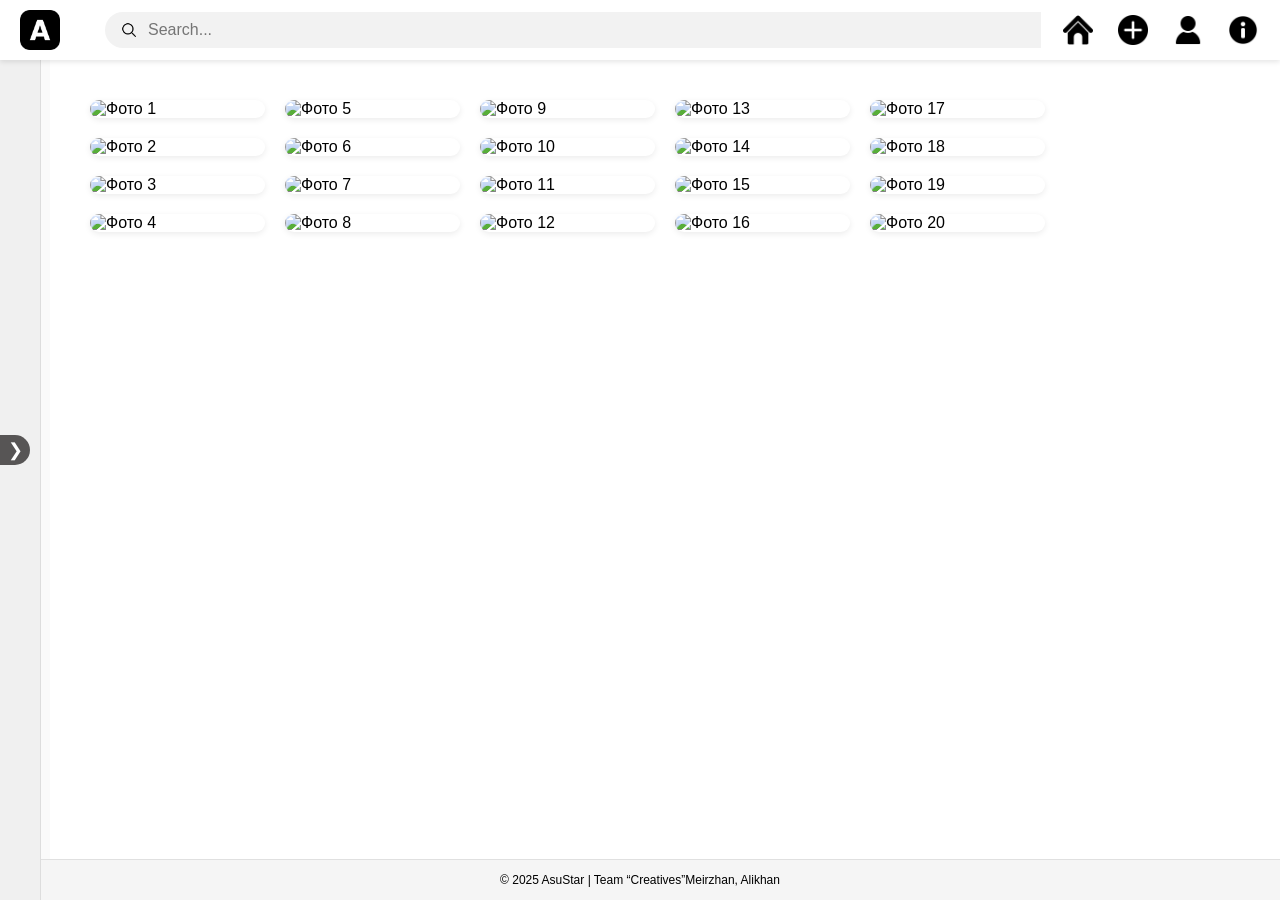
==== index.html @ 65950ed6 "Add files via upload" ====
<!DOCTYPE html>
<html lang="ru">
<head>
  <meta charset="UTF-8">
  <meta name="viewport" content="width=device-width, initial-scale=1.0">
  <title>MiniPinterest</title>
  <link rel="stylesheet" href="style.css">
</head>
<body>

  <div class="grid-layout">
    <header class="header">
      <div class="logo">
        <img src="Logo.png" alt="Логотип" class="logo">
      </div>
      <div class="search-box">
        <img src="images/search.png" alt="Поиск" class="search-icon">
        <input type="text" class="search-bar" placeholder="Search...">
      </div>
      <nav class="top-nav">
        </nav>
    </header>

    <input type="checkbox" id="sidebar-toggle" hidden>

    <aside class="sidebar">
    <ul>
      <li>
        <a href="#"><img src="images/Category.png" alt="Category" class="nav-icon">ㅤCategory</a>
      </li>

      <li>
        <a href="#"><img src="images/Favvv.png" alt="Category" class="nav-icon">ㅤFavorites</a>
      </li>

      <li>
        <a href="#"><img src="images/Settings.png" alt="Settings" class="nav-icon">ㅤSettings</a>
      </li>

    </ul>
    </aside>
    <label for="sidebar-toggle" class="toggle-btn"></label>
  

    <main class="main">
      <div class="gallery">
        <div class="card">
          <img src="https://picsum.photos/200/250?random=1" alt="Фото 1">
          <div class="overlay">
            <button class="fav-btn"><img src="images/Fav.png" alt="Избранное"></button>
            <button><img src="images/Download.png" alt="Сохранить"></button>
            <button><img src="images/Share.png" alt="Поделиться"></button>
          </div>
        </div>
        <div class="card">
          <img src="https://picsum.photos/200/300?random=2" alt="Фото 2">
          <div class="overlay">
            <button class="fav-btn"><img src="images/Fav.png" alt="Избранное"></button>
            <button><img src="images/Download.png" alt="Сохранить"></button>
            <button><img src="images/Share.png" alt="Поделиться"></button>
          </div>
        </div>
        <div class="card">
          <img src="https://picsum.photos/200/280?random=3" alt="Фото 3">
          <div class="overlay">
            <button class="fav-btn"><img src="images/Fav.png" alt="Избранное"></button>
            <button><img src="images/Download.png" alt="Сохранить"></button>
            <button><img src="images/Share.png" alt="Поделиться"></button>
          </div>
        </div>
        <div class="card">
          <img src="https://picsum.photos/600/900?random=4" alt="Фото 4">
          <div class="overlay">
            <button class="fav-btn"><img src="images/Fav.png" alt="Избранное"></button>
            <button><img src="images/Download.png" alt="Сохранить"></button>
            <button><img src="images/Share.png" alt="Поделиться"></button>
          </div>
        </div>
        <div class="card">
          <img src="https://picsum.photos/200/260?random=5" alt="Фото 5">
          <div class="overlay">
            <button class="fav-btn"><img src="images/Fav.png" alt="Избранное"></button>
            <button><img src="images/Download.png" alt="Сохранить"></button>
            <button><img src="images/Share.png" alt="Поделиться"></button>
          </div>
        </div>
        <div class="card"><img src="https://picsum.photos/200/310?random=6" alt="Фото 6">
          <div class="overlay">
            <button class="fav-btn"><img src="images/Fav.png" alt="Избранное"></button>
            <button><img src="images/Download.png" alt="Сохранить"></button>
            <button><img src="images/Share.png" alt="Поделиться"></button>
          </div>
        </div>
        <div class="card"><img src="https://picsum.photos/200/270?random=7" alt="Фото 7">
          <div class="overlay">
            <button class="fav-btn"><img src="images/Fav.png" alt="Избранное"></button>
            <button><img src="images/Download.png" alt="Сохранить"></button>
            <button><img src="images/Share.png" alt="Поделиться"></button>
          </div>
        </div>
        <div class="card"><img src="https://picsum.photos/200/280?random=8" alt="Фото 8">
          <div class="overlay">
            <button class="fav-btn"><img src="images/Fav.png" alt="Избранное"></button>
            <button><img src="images/Download.png" alt="Сохранить"></button>
            <button><img src="images/Share.png" alt="Поделиться"></button>
          </div>
        </div>
        <div class="card"><img src="https://picsum.photos/200/290?random=9" alt="Фото 9">
          <div class="overlay">
            <button class="fav-btn"><img src="images/Fav.png" alt="Избранное"></button>
            <button><img src="images/Download.png" alt="Сохранить"></button>
            <button><img src="images/Share.png" alt="Поделиться"></button>
          </div>
        </div>
        <div class="card"><img src="https://picsum.photos/200/300?random=10" alt="Фото 10">
          <div class="overlay">
            <button class="fav-btn"><img src="images/Fav.png" alt="Избранное"></button>
            <button><img src="images/Download.png" alt="Сохранить"></button>
            <button><img src="images/Share.png" alt="Поделиться"></button>
          </div>
        </div>
        <div class="card"><img src="https://picsum.photos/200/310?random=11" alt="Фото 11">
          <div class="overlay">
            <button class="fav-btn"><img src="images/Fav.png" alt="Избранное"></button>
            <button><img src="images/Download.png" alt="Сохранить"></button>
            <button><img src="images/Share.png" alt="Поделиться"></button>
          </div>
        </div>
        <div class="card"><img src="https://picsum.photos/200/320?random=12" alt="Фото 12">
          <div class="overlay">
            <button class="fav-btn"><img src="images/Fav.png" alt="Избранное"></button>
            <button><img src="images/Download.png" alt="Сохранить"></button>
            <button><img src="images/Share.png" alt="Поделиться"></button>
          </div>
        </div>
        <div class="card"><img src="https://picsum.photos/200/330?random=13" alt="Фото 13">
          <div class="overlay">
            <button class="fav-btn"><img src="images/Fav.png" alt="Избранное"></button>
            <button><img src="images/Download.png" alt="Сохранить"></button>
            <button><img src="images/Share.png" alt="Поделиться"></button>
          </div>
        </div>
        <div class="card"><img src="https://picsum.photos/200/340?random=14" alt="Фото 14">
          <div class="overlay">
            <button class="fav-btn"><img src="images/Fav.png" alt="Избранное"></button>
            <button><img src="images/Download.png" alt="Сохранить"></button>
            <button><img src="images/Share.png" alt="Поделиться"></button>
          </div>
        </div>
        <div class="card"><img src="https://picsum.photos/200/350?random=15" alt="Фото 15">
          <div class="overlay">
            <button class="fav-btn"><img src="images/Fav.png" alt="Избранное"></button>
            <button><img src="images/Download.png" alt="Сохранить"></button>
            <button><img src="images/Share.png" alt="Поделиться"></button>
          </div>
        </div>
        <div class="card"><img src="https://picsum.photos/200/360?random=16" alt="Фото 16">
          <div class="overlay">
            <button class="fav-btn"><img src="images/Fav.png" alt="Избранное"></button>
            <button><img src="images/Download.png" alt="Сохранить"></button>
            <button><img src="images/Share.png" alt="Поделиться"></button>
          </div>
        </div>
        <div class="card"><img src="https://picsum.photos/200/370?random=17" alt="Фото 17">
          <div class="overlay">
            <button class="fav-btn"><img src="images/Fav.png" alt="Избранное"></button>
            <button><img src="images/Download.png" alt="Сохранить"></button>
            <button><img src="images/Share.png" alt="Поделиться"></button>
          </div>
        </div>
        <div class="card"><img src="https://picsum.photos/200/380?random=18" alt="Фото 18">
          <div class="overlay">
            <button class="fav-btn"><img src="images/Fav.png" alt="Избранное"></button>
            <button><img src="images/Download.png" alt="Сохранить"></button>
            <button><img src="images/Share.png" alt="Поделиться"></button>
          </div>
        </div>
        <div class="card"><img src="https://picsum.photos/200/390?random=19" alt="Фото 19">
          <div class="overlay">
            <button class="fav-btn"><img src="images/Fav.png" alt="Избранное"></button>
            <button><img src="images/Download.png" alt="Сохранить"></button>
            <button><img src="images/Share.png" alt="Поделиться"></button>
          </div>
        </div>
        <div class="card"><img src="https://picsum.photos/200/400?random=20" alt="Фото 20">
          <div class="overlay">
            <button class="fav-btn"><img src="images/Fav.png" alt="Избранное"></button>
            <button><img src="images/Download.png" alt="Сохранить"></button>
            <button><img src="images/Share.png" alt="Поделиться"></button>
          </div>
        </div>
      </div>
    </main>

    <nav class="bottom-nav">
      <a href="index.html" class="nav-btn">
        <img src="images/Recommendation.png" class="nav-icon" alt="Рекомендации">
        <span class="tooltip">Recommendation</span>
      </a>
      <a href="upload.html" class="nav-btn">
        <img src="images/Add.png" class="nav-icon" alt="Добавить фото">
        <span class="tooltip">Add photo</span>
      </a>
      <a href="profile.html" class="nav-btn">
        <img src="images/Profile.png" class="nav-icon" alt="Профиль">
        <span class="tooltip">Profile</span>
      </a>
      <a href="about.html" class="nav-btn">
        <img src="images/Info.png" class="nav-icon" alt="О сайте">
        <span class="tooltip">About</span>
      </a>
    </nav>
    
    <footer class="footer">
      <p>© 2025 AsuStar | Team “Creatives”</p>
      <p>Meirzhan, Alikhan</p>
    </footer>
  </div>

  <script src="script.js"></script>
</body>
</html>
---- style.css ----
.sidebar {
  position: fixed;
  top: 0;
  left: -150px;
  width: 150px;
  height: 100%;
  background: #f0f0f0;
  padding: 20px;
  padding-top: 80px;
  border-right: 1px solid #ddd;
  transition: left 0.3s ease;
  z-index: 1000;
  display: flex;
  flex-direction: column;
  justify-content: flex-start;
}

.sidebar ul {
  list-style: none;
  padding: 0;
  margin: 0;
}

.sidebar li {
  margin: 15px 0;
  margin-bottom: 10px;
}

.sidebar a {
  display: flex;
  align-items: center;
  gap: 10px;
  text-decoration: none;
  color: #333;
  font-weight: 500;
  transition: color 0.2s ease;
}

.sidebar a:hover {
  color: #781ac0;
}

.toggle-btn {
  position: fixed;
  top: 50%;
  left: 0;
  transform: translateY(-50%);
  background: #575555;
  border-radius: 0 50% 50% 0;
  width: 30px;
  height: 30px;
  color: white;
  font-size: 18px;
  display: flex;
  align-items: center;
  justify-content: center;
  cursor: pointer;
  z-index: 1001;
  transition: left 0.3s ease;
}

.toggle-btn::after {
  content: "❯";
  font-size: 18px;
}

#sidebar-toggle:checked + .sidebar {
  left: 0;
}

#sidebar-toggle:checked ~ .toggle-btn::after {
  content: "❮";
}

.main {
  transition: margin-left 0.3s ease;
  margin-left: -100px;
  grid-area: main;
  padding: 20px;
  background: #fff;
}

#sidebar-toggle:checked ~ .main {
  margin-left: 50px;
}

body {
  margin: 0;
  font-family: "Inter", "Helvetica Neue", Arial, sans-serif;
  background: #fafafa;
}

.bottom-nav {
  position: fixed;
  top: 0;
  right: 0;
  height: 60px;
  width: auto;
  display: flex;
  flex-direction: row;
  align-items: center;
  gap: 15px;
  padding: 0 17px;
  background: white;
  z-index: 1018888;
}

.bottom-nav a.nav-btn {
  position: relative;
  display: flex;
  align-items: center;
  justify-content: center;
  width: 40px;
  height: 40px;
  text-decoration: none;
  border-radius: 12px;
  transition: 0.3s;
  z-index: 18888;
}

.tooltip {
  position: absolute;
  bottom: -40px;
  left: 50%;
  transform: translateX(-50%);
  background: black;
  color: white;
  font-size: 12px;
  padding: 4px 8px;
  border-radius: 5px;
  white-space: nowrap;
  opacity: 0;
  pointer-events: none;
  transition: opacity 0.2s ease-in-out;
}

.nav-btn:hover .tooltip {
  opacity: 1;
}

.grid-layout {
  display: grid;
  grid-template-areas:
    "header header"
    "sidebar main"
    "footer footer";
  grid-template-columns: 150px 1fr;
  grid-template-rows: auto 1fr auto;
  min-height: 100vh;
}

.bottom-nav a.nav-btn:hover {
  background: rgba(0, 0, 0, 0.1);
}

.sidebar .icon {
  width: 30px;
  height: 30px;
  object-fit: contain;
}

.nav-icon {
  width: 30px;
  height: 30px;
  object-fit: contain;
}

header {
  position: sticky;
  top: 0;
  background: white;
  padding: 10px 20px;
  box-shadow: 0 2px 5px rgba(0, 0, 0, 0.1);
  grid-area: header;
  display: flex;
  align-items: center;
  justify-content: flex-start;
  gap: 15px;
  z-index: 14444;
}

.logo {
  width: 40px;
  height: 40px;
  margin-right: 15px;
}

.logo img {
  width: 100%;
  height: 100%;
  object-fit: contain;
}

.addphoto h3 {
  margin: 0;
  font-size: 16px;
  font-weight: 600;
}

.search-box {
  flex: 1;
  max-width: 1100px;
  margin-left: 15px;
  margin-right: 25px;
  display: flex;
  align-items: center;
  background: #f2f2f2;
  border-radius: 25px;
  padding: 8px 15px;
}

.search-icon {
  width: 18px;
  height: 18px;
  margin-right: 8px;
  object-fit: contain;
}

.search-bar {
  width: 100%;
  border: none;
  background: transparent;
  font-size: 16px;
  outline: none;
  font-family: "Inter", "Helvetica Neue", Arial, sans-serif;
}

.profile {
  padding: 30px 15px;
  text-align: center;
}

.profile-header {
  display: flex;
  flex-direction: column;
  align-items: center;
}

.profile-avatar {
  width: 120px;
  height: 120px;
  border-radius: 50%;
  object-fit: cover;
  margin-bottom: 10px;
}

.profile-name {
  margin: 5px 0;
  font-size: 24px;
  font-weight: 600;
}

.profile-bio {
  font-size: 15px;
  color: #555;
  margin-bottom: 20px;
}

.profile-stats {
  display: flex;
  gap: 30px;
  margin-bottom: 25px;
}

.profile-stats div {
  text-align: center;
}

.profile-stats strong {
  font-size: 18px;
  display: block;
}

.profile-stats span {
  font-size: 13px;
  color: #666;
}

.gallery {
  column-count: 6;
  column-gap: 20px;
  padding: 20px;
}

.cards-section {
  padding: 30px 20px;
  max-width: 1200px;
  margin: 0 auto;
}

.cards-section h2 {
  margin: 0 0 18px 6px;
  font-size: 1.4rem;
  color: #333;
}

.cards-row {
  display: flex;
  gap: 20px;
  align-items: stretch;
  flex-wrap: wrap;
}

.flex-card {
  display: flex;
  flex-direction: column;
  background: #fff;
  border-radius: 12px;
  overflow: hidden;
  box-shadow: 0 2px 8px rgba(0, 0, 0, 0.06);
  transition: transform 0.25s ease, box-shadow 0.25s ease;
  flex: 1 1 calc(25% - 20px);
  min-width: 240px;
}

.flex-card__img {
  width: 100%;
  height: 180px;
  object-fit: cover;
  display: block;
}

.flex-card__body {
  padding: 14px 16px;
  display: flex;
  flex-direction: column;
  gap: 8px;
  flex: 1 1 auto;
}

.flex-card__title {
  margin: 0;
  font-size: 1.05rem;
  color: #222;
}

.flex-card__text {
  margin: 0;
  color: #666;
  font-size: 0.95rem;
  line-height: 1.4;
}

.flex-card__footer {
  padding: 12px 16px;
  border-top: 1px solid rgba(0, 0, 0, 0.04);
  display: flex;
  justify-content: flex-end;
}

.btn-primary {
  background: #4c4848;
  color: #fff;
  border: none;
  padding: 8px 12px;
  border-radius: 10px;
  cursor: pointer;
  font-weight: 600;
  transition: transform 0.18s ease, box-shadow 0.18s;
}

.btn-primary:active {
  transform: scale(0.98);
}

.flex-card:hover {
  transform: translateY(-8px);
  box-shadow: 0 18px 30px rgba(0, 0, 0, 0.1);
}

.flex-card:focus-within {
  box-shadow: 0 8px 20px rgba(0, 0, 0, 0.08);
}

@media (max-width: 900px) {
  .cards-row {
    gap: 16px;
  }
  .flex-card {
    flex: 1 1 100%;
    min-width: 0;
  }
  .flex-card__img {
    height: 220px;
  }
}

.card {
  position: relative;
  margin-bottom: 20px;
  break-inside: avoid;
  background: #fff;
  border-radius: 12px;
  overflow: hidden;
  box-shadow: 0 2px 6px rgba(0, 0, 0, 0.08);
  transition: transform 0.3s;
}

.card:hover {
  transform: translateY(-3px);
}

.card img {
  width: 100%;
  height: auto;
  display: block;
}

.overlay {
  position: absolute;
  top: 10px;
  right: 10px;
  display: flex;
  gap: 6px;
  opacity: 0;
  transition: opacity 0.4s;
}

.card:hover .overlay {
  opacity: 1;
}

.overlay button {
  border: none;
  padding: 6px;
  border-radius: 12px;
  cursor: pointer;
  font-size: 14px;
  background: rgba(255, 255, 255, 0.25);
  backdrop-filter: blur(6px);
  -webkit-backdrop-filter: blur(6px);
  border: 1px solid rgba(0, 0, 0, 0.2);
  transition: all 0.5s ease;
}

.overlay button:hover {
  background: rgba(255, 255, 255, 0.4);
  transform: scale(1.05);
}

.overlay button img {
  width: 20px;
  height: 20px;
  object-fit: contain;
  opacity: 0.9;
}

.about-page {
  max-width: 800px;
  margin: 100px auto 40px auto;
  padding: 0 20px;
}

.about-card h1 {
  margin-top: 0;
  font-size: 28px;
  text-align: center;
}

.about-card p {
  font-size: 16px;
  margin-bottom: 16px;
}

h2 {
  margin-left: 70px;
  padding-left: 20px;
}

.about {
  display: flex;
  justify-content: center;
  align-items: flex-start;
  padding: 60px 20px;
  min-height: calc(100vh - 120px);
  background: #fafafa;
}

.about-card {
  background: white;
  max-width: 700px;
  width: 100%;
  padding: 40px 50px;
  border-radius: 16px;
  box-shadow: 0 4px 25px rgba(0, 0, 0, 0.06);
  line-height: 1.7;
}

.about-card h1 {
  margin-top: 0;
  font-size: 2rem;
  color: #333;
}

.about-card h2 {
  display: block;
  width: 100%;
  text-align: center;
  margin: 30px 0 20px;
}

.about-text {
  text-align: center;
  font-size: 1rem;
  line-height: 1.6;
  color: #555;
  margin-bottom: 15px;
}

.team-list {
  list-style: none;
  padding: 0;
  margin: 10px 0 20px;
}

.team-list li {
  padding-left: 28px;
  position: relative;
  margin-bottom: 8px;
}

.team-list li::before {
  content: "•";
  position: absolute;
  left: 8px;
  color: #ff4d67;
  font-size: 1.3rem;
}

.team {
  display: flex;
  flex-wrap: wrap;
  gap: 30px;
  margin-top: 20px;
}

.member {
  flex: 1 1 200px;
  background: #fff;
  padding: 20px;
  border-radius: 14px;
  box-shadow: 0 2px 12px rgba(0, 0, 0, 0.05);
  text-align: center;
  transition: transform 0.3s ease;
}

.member:hover {
  transform: translateY(-4px);
}

.member-photo {
  width: 90px;
  height: 90px;
  object-fit: cover;
  border-radius: 50%;
  margin-bottom: 12px;
}

.member h3 {
  margin: 0 0 5px;
  font-size: 1.2rem;
  color: #333;
}

.role {
  font-size: 0.95rem;
  color: #666;
  margin-bottom: 8px;
}

.contact {
  font-size: 0.85rem;
  color: #555;
  line-height: 1.4;
}

footer {
  position: fixed;
  bottom: 0;
  left: 0;
  right: 0;
  height: 20px;
  background: #f5f5f5;
  border-top: 1px solid #e0e0e0;
  display: flex;
  justify-content: center;
  align-items: center;
  grid-area: footer;
  text-align: center;
  padding: 10px;
  font-size: 12px;
  line-height: 1.2;
  z-index: 999;
}

.upload-container {
  display: flex;
  flex-direction: column;
  align-items: flex-start;
  padding: 10px 20px;
}

.upload-btn {
  display: flex;
  align-items: center;
  gap: 8px;
  background: #ffffff;
  border: 2px solid #e0e0e0;
  border-radius: 12px;
  padding: 10px 16px;
  cursor: pointer;
  transition: all 0.3s ease;
  box-shadow: 0 2px 6px rgba(0, 0, 0, 0.08);
  font-family: "Inter", "Helvetica Neue", Arial, sans-serif;
  font-size: 14px;
  font-weight: 500;
  color: #333;
}

.upload-btn img {
  width: 22px;
  height: 22px;
  object-fit: contain;
}

.upload-btn:hover {
  background: #f8f8f8;
  border-color: #bbb;
  transform: translateY(-2px);
  box-shadow: 0 4px 10px rgba(0, 0, 0, 0.12);
}

#preview {
  margin-top: 15px;
  display: flex;
  gap: 10px;
  flex-wrap: wrap;
}

#preview img {
  max-width: 120px;
  max-height: 120px;
  width: auto;
  height: auto;
  border-radius: 10px;
  border: 2px solid #ddd;
  background: #fff;
  object-fit: contain;
}
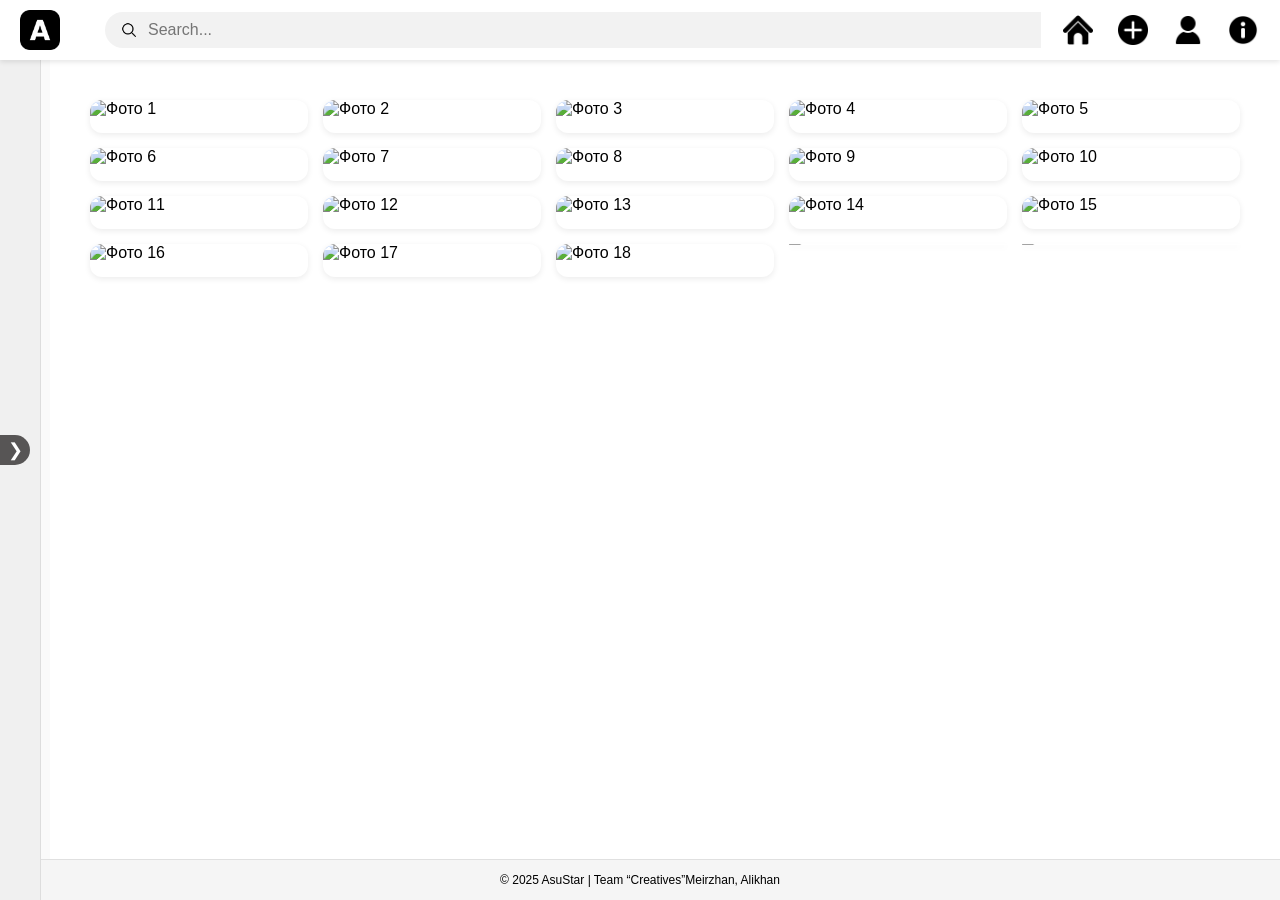
==== commit cccc7a7f: "Update" ====
--- a/index.html
+++ b/index.html
@@ -26,15 +26,15 @@
     <aside class="sidebar">
     <ul>
       <li>
-        <a href="#"><img src="images/Category.png" alt="Category" class="nav-icon">ㅤCategory</a>
+        <a href="index.html"><img src="images/Category.png" alt="Category" class="nav-icon">ㅤCategory</a>
       </li>
 
       <li>
-        <a href="#"><img src="images/Favvv.png" alt="Category" class="nav-icon">ㅤFavorites</a>
+        <a href="profile.html"><img src="images/Favvv.png" alt="Category" class="nav-icon">ㅤFavorites</a>
       </li>
 
       <li>
-        <a href="#"><img src="images/Settings.png" alt="Settings" class="nav-icon">ㅤSettings</a>
+        <a href="about.html"><img src="images/Settings.png" alt="Settings" class="nav-icon">ㅤInfo</a>
       </li>
 
     </ul>
--- a/style.css
+++ b/style.css
@@ -277,9 +277,12 @@
 }
 
 .gallery {
-  column-count: 6;
-  column-gap: 20px;
+  display: grid; 
+  grid-template-columns: repeat(auto-fit, minmax(200px, 1fr));
+  grid-gap: 15px; 
   padding: 20px;
+  grid-auto-rows: 1px;
+  grid-auto-flow: row dense;
 }
 
 .cards-section {
@@ -386,14 +389,11 @@
 }
 
 .card {
-  position: relative;
-  margin-bottom: 20px;
-  break-inside: avoid;
+  position: relative; 
   background: #fff;
   border-radius: 12px;
   overflow: hidden;
   box-shadow: 0 2px 6px rgba(0, 0, 0, 0.08);
-  transition: transform 0.3s;
 }
 
 .card:hover {
@@ -402,7 +402,7 @@
 
 .card img {
   width: 100%;
-  height: auto;
+  height: auto; 
   display: block;
 }
 
